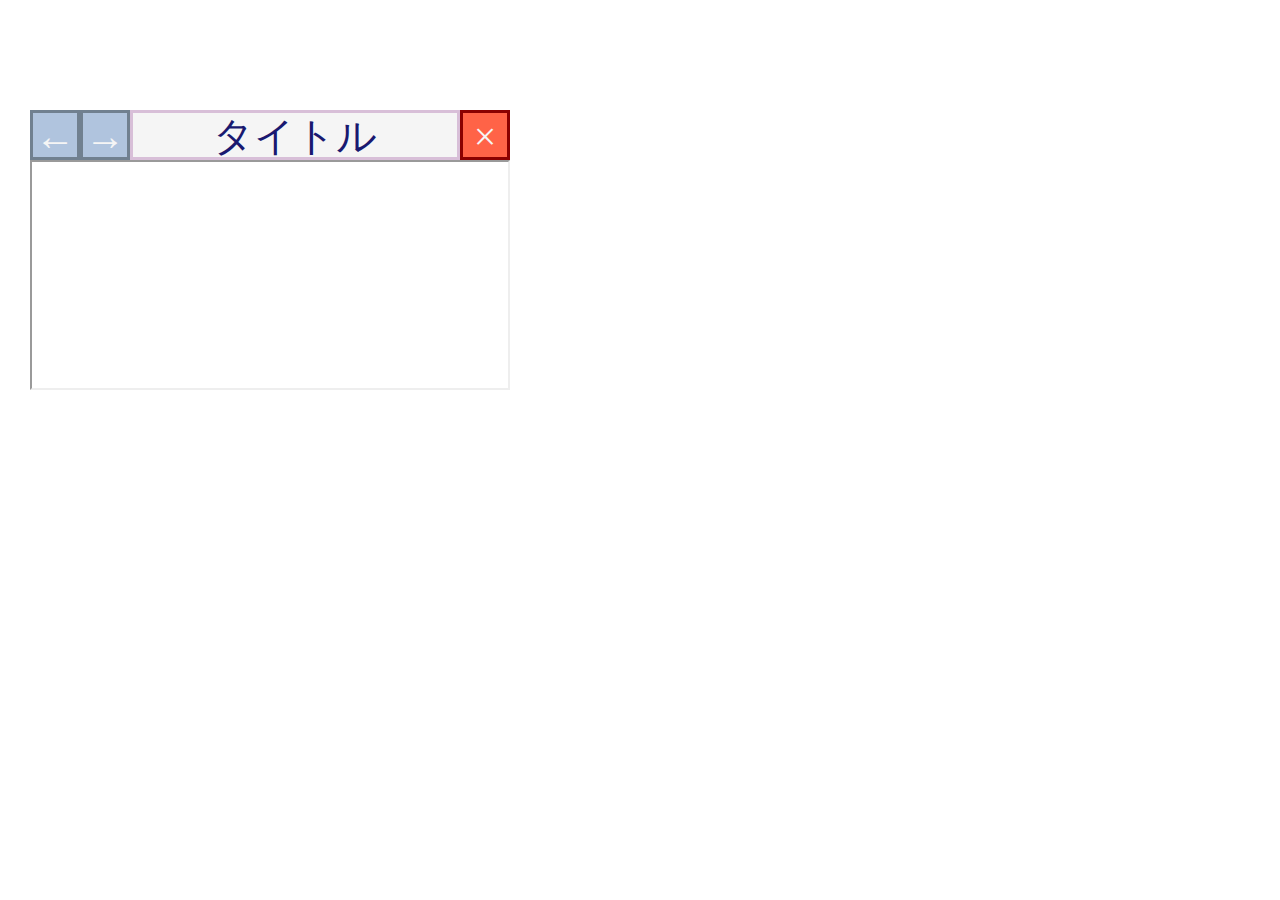
==== index.html @ 04eccb32 "Add files via upload" ====
<html>
<head>
	<title>Soypage</title>
    <meta charset="utf-8"/>
    <script src="https://ajax.googleapis.com/ajax/libs/jquery/3.6.0/jquery.min.js"></script>
    <script src="fakeWindow.js"></script>
</head>
<body style="margin: 0px;">
</body>
</html>
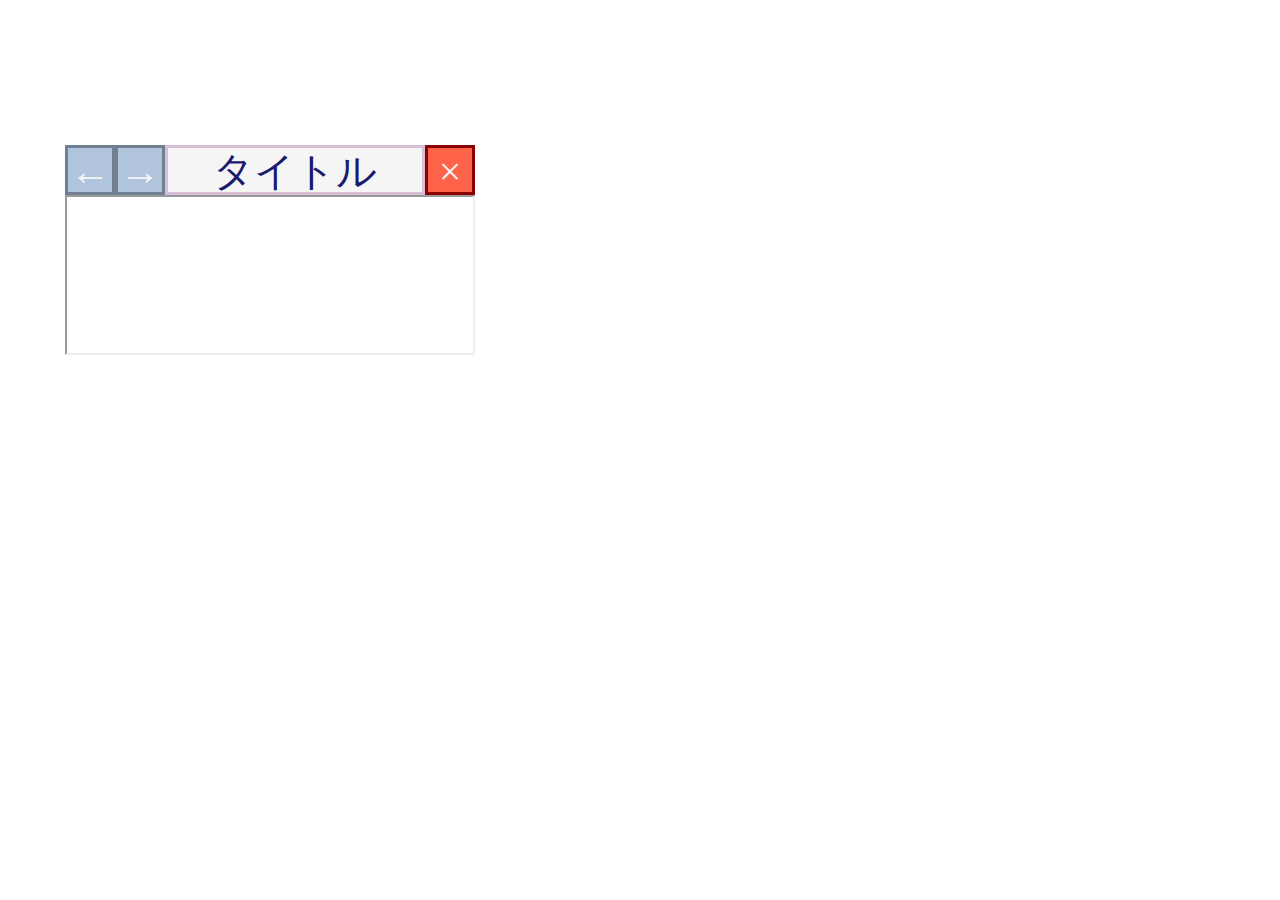
==== commit 83e14549: "Add files via upload" ====
--- a/index.html
+++ b/index.html
@@ -2,9 +2,11 @@
 <head>
 	<title>Soypage</title>
     <meta charset="utf-8"/>
+    <meta name="viewport" content="width=device-width,initial-scale=1.0,minimum-scale=1.0,maximum-scale=1.0,user-scalable=no">
+
     <script src="https://ajax.googleapis.com/ajax/libs/jquery/3.6.0/jquery.min.js"></script>
     <script src="fakeWindow.js"></script>
 </head>
-<body style="margin: 0px;">
+<body style="margin: 0px;overflow: hidden;">
 </body>
 </html>